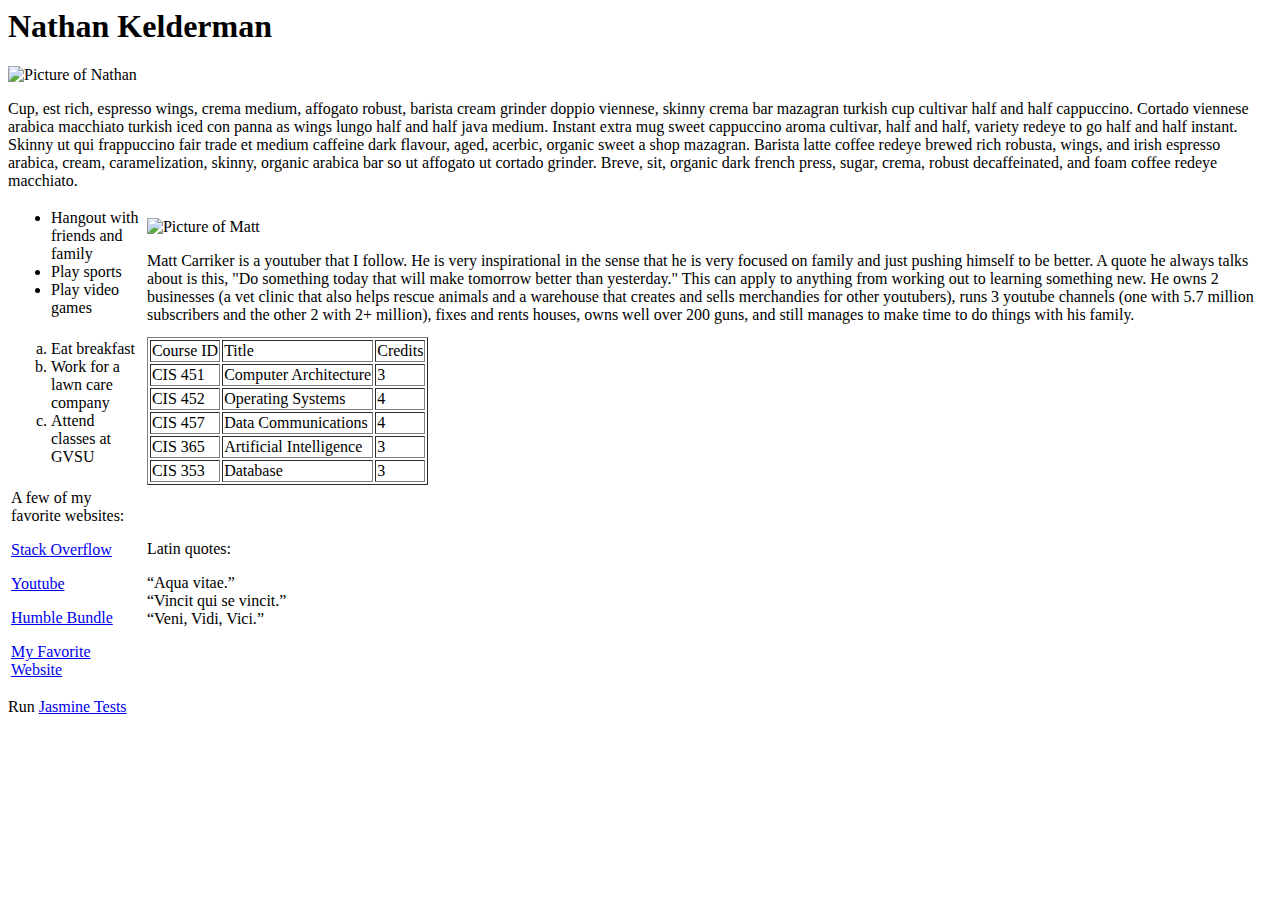
==== index.html @ bc372537 "changed filename" ====
<!DOCTYPE html public>
<html xmlns="http://www.w3.org/1999.xhtml">
  <head>
    <title>Nathan's Webpage</title>
    <link rel="stylesheet" href="./styles.css">
  </head>
  <body>
    <h1>Nathan Kelderman</h1>
    <img class="nathan" src="Nathan.png" alt="Picture of Nathan">
    <p>Cup, est rich, espresso wings, crema medium, affogato robust, barista cream grinder doppio viennese, skinny crema bar mazagran turkish cup cultivar half and half cappuccino. Cortado viennese arabica macchiato turkish iced con panna as wings lungo half and half java medium. Instant extra mug sweet cappuccino aroma cultivar, half and half, variety redeye to go half and half instant. Skinny ut qui frappuccino fair trade et medium caffeine dark flavour, aged, acerbic, organic sweet a shop mazagran. Barista latte coffee redeye brewed rich robusta, wings, and irish espresso arabica, cream, caramelization, skinny, organic arabica bar so ut affogato ut cortado grinder. Breve, sit, organic dark french press, sugar, crema, robust decaffeinated, and foam coffee redeye macchiato.</p>
    <table id="mainTable">
      <tr>
        <td>
          <div class="cellOne">
            <ul>
              <li>Hangout with friends and family</li>
              <li>Play sports</li>
              <li>Play video games</li>
            </ul>
          </div>
        </td>
        <td>
          <div class="cellTwo">
              <img class="mattCarriker" src="MattCarriker.jpg" alt="Picture of Matt">
              <p>Matt Carriker is a youtuber that I follow. He is very inspirational in the sense that he is very focused on family and just pushing himself to be better. A quote he always talks about is this, "Do something today that will make tomorrow better than yesterday." This can apply to anything from working out to learning something new. He owns 2 businesses (a vet clinic that also helps rescue animals and a warehouse that creates and sells merchandies for other youtubers), runs 3 youtube channels (one with 5.7 million subscribers and the other 2 with 2+ million), fixes and rents houses, owns well over 200 guns, and still manages to make time to do things with his family.</p>
          </div>
        </td>
      </tr>
      <tr>
        <td>
          <div class="cellThree">
            <ol type="a">
              <li>Eat breakfast</li>
              <li>Work for a lawn care company</li>
              <li>Attend classes at GVSU</li>
            </ol>
          </div>
        </td>
        <td>
          <div class="cellFour">
            <table id="courseTable" border="1">
              <tr>
                <td>Course ID</td>
                <td>Title</td>
                <td>Credits</td>
              </tr>
              <tr>
                <td>CIS 451</td>
                <td>Computer Architecture</td>
                <td>3</td>
              </tr>
              <tr>
                <td>CIS 452</td>
                <td>Operating Systems</td>
                <td>4</td>
              </tr>
              <tr>
                <td>CIS 457</td>
                <td>Data Communications</td>
                <td>4</td>
              </tr>
              <tr>
                <td>CIS 365</td>
                <td>Artificial Intelligence</td>
                <td>3</td>
              </tr>
              <tr>
                <td>CIS 353</td>
                <td>Database</td>
                <td>3</td>
              </tr>
            </table>
          </div>
        </td>
      </tr>
      <tr>
        <td>
          <div class="cellFive">
          <p>A few of my favorite websites:</p>
          <p><a class="links" href="https://stackoverflow.com/">Stack Overflow</a></p>
          <p><a class="links" href="https://www.youtube.com/">Youtube</a></p>
          <p><a class="links" href="https://www.humblebundle.com/">Humble Bundle</a></p>
          <p><a class="links" href="http://www.cis.gvsu.edu/~dulimarh/jkl/cs371">My Favorite Website</a></p>
          </div>
        </td>
        <td>
            <div class="cellSix">
              <p>Latin quotes:</p>
              <q>Aqua vitae.</q><br/>
              <q class="best">Vincit qui se vincit.</q><br/>
              <q>Veni, Vidi, Vici.</q><br/>
            </div>
          </td>
      </tr>
    </table>
    <p>Run <a href="SpecRunner.html">Jasmine Tests</a></p>
  </body>
</html>
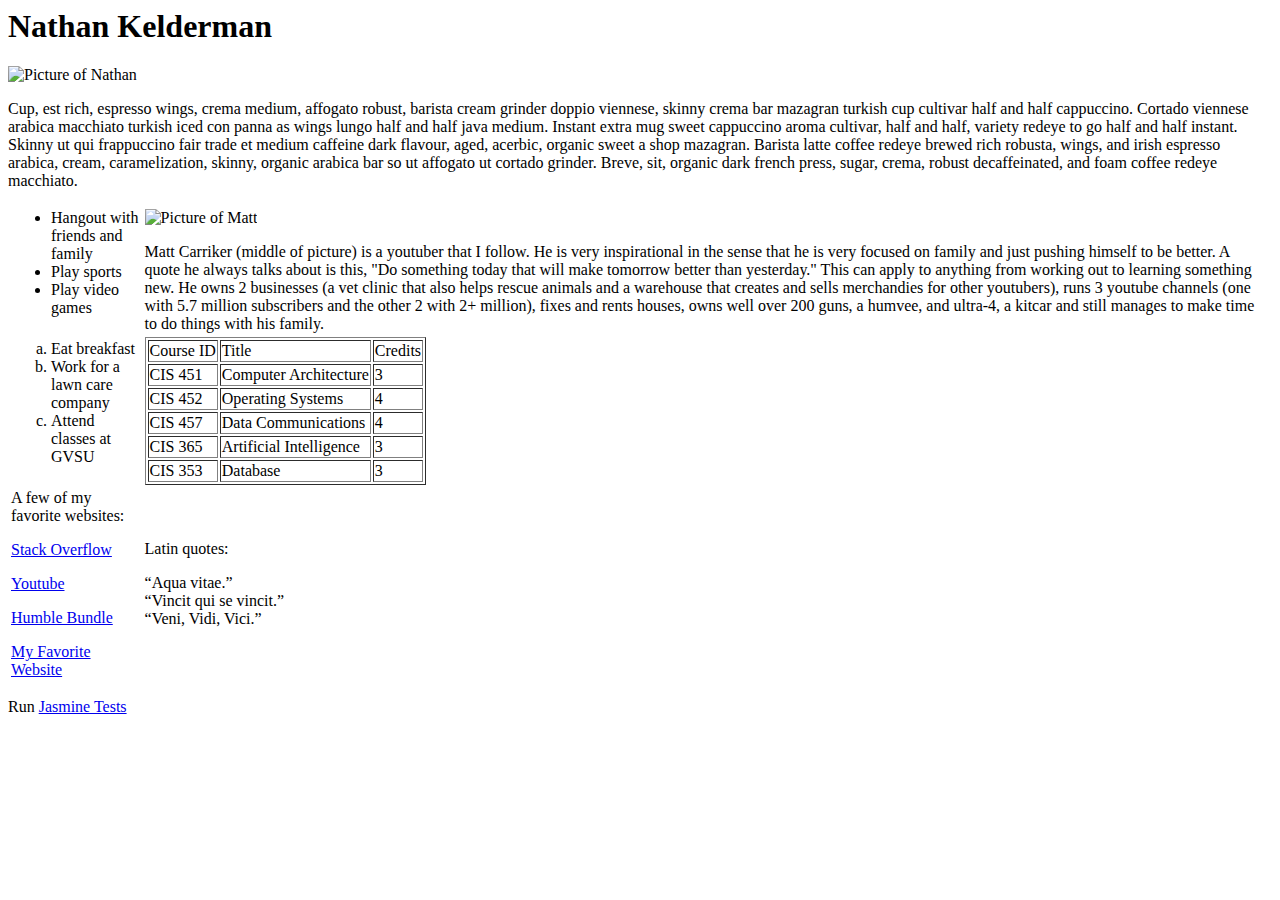
==== commit dbf86750: "edited text" ====
--- a/index.html
+++ b/index.html
@@ -22,7 +22,7 @@
         <td>
           <div class="cellTwo">
               <img class="mattCarriker" src="MattCarriker.jpg" alt="Picture of Matt">
-              <p>Matt Carriker is a youtuber that I follow. He is very inspirational in the sense that he is very focused on family and just pushing himself to be better. A quote he always talks about is this, "Do something today that will make tomorrow better than yesterday." This can apply to anything from working out to learning something new. He owns 2 businesses (a vet clinic that also helps rescue animals and a warehouse that creates and sells merchandies for other youtubers), runs 3 youtube channels (one with 5.7 million subscribers and the other 2 with 2+ million), fixes and rents houses, owns well over 200 guns, and still manages to make time to do things with his family.</p>
+              <p>Matt Carriker (middle of picture) is a youtuber that I follow. He is very inspirational in the sense that he is very focused on family and just pushing himself to be better. A quote he always talks about is this, "Do something today that will make tomorrow better than yesterday." This can apply to anything from working out to learning something new. He owns 2 businesses (a vet clinic that also helps rescue animals and a warehouse that creates and sells merchandies for other youtubers), runs 3 youtube channels (one with 5.7 million subscribers and the other 2 with 2+ million), fixes and rents houses, owns well over 200 guns, a humvee, and ultra-4, a kitcar and still manages to make time to do things with his family.</p>
           </div>
         </td>
       </tr>
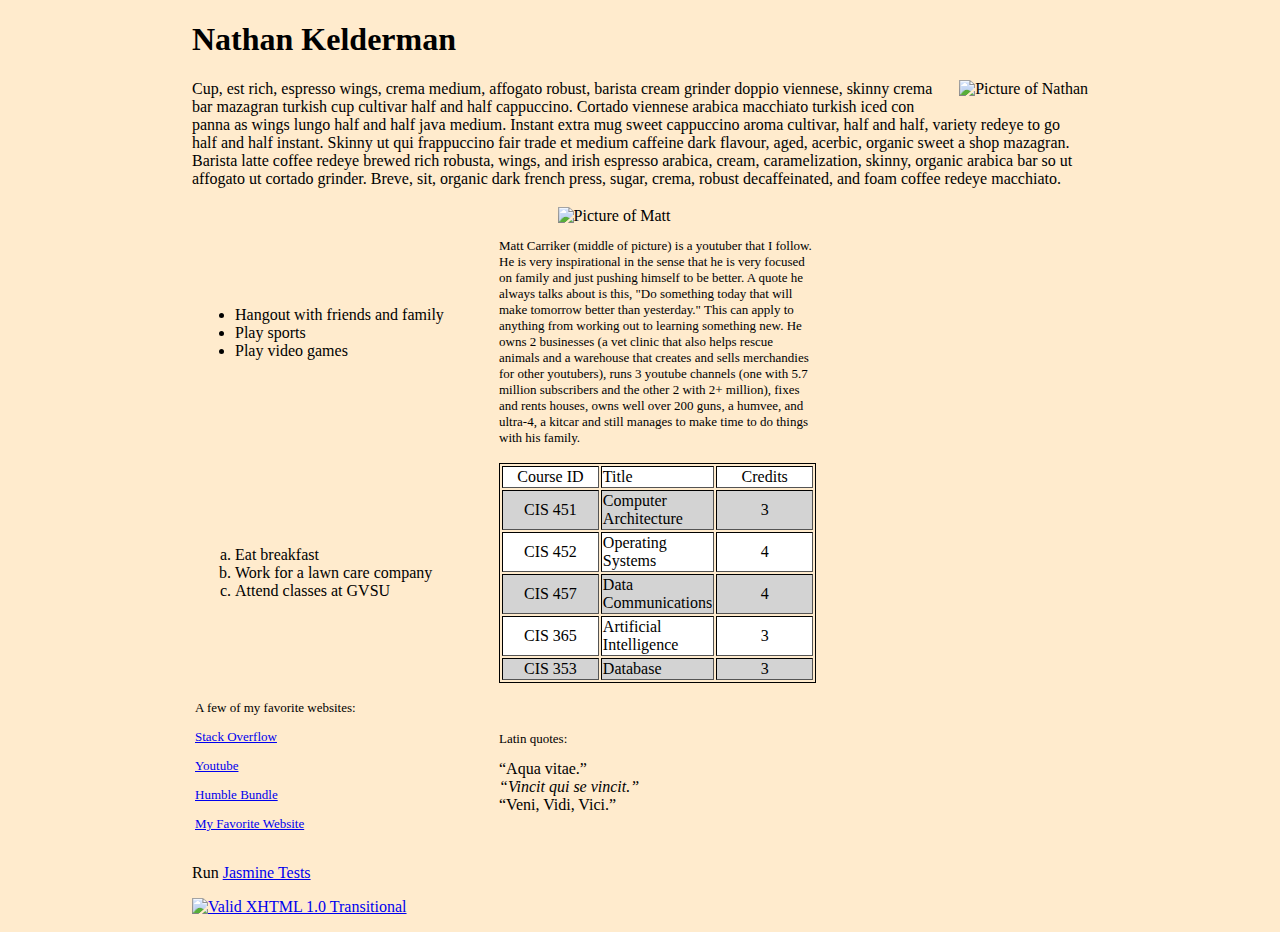
==== commit 7dc29b72: "changed color/layout" ====
--- a/index.html
+++ b/index.html
@@ -1,12 +1,14 @@
-<!DOCTYPE html public>
-<html xmlns="http://www.w3.org/1999.xhtml">
+<!DOCTYPE html PUBLIC "-//W3C//DTD XHTML 1.0 Transitional//EN"
+"http://www.w3.org/TR/xhtml1/DTD/xhtml1-transitional.dtd">
+<html xmlns="http://www.w3.org/1999/xhtml" lang="eng">
   <head>
+    <meta http-equiv="Content-Type" content="text/html; charset=utf-8"/>
     <title>Nathan's Webpage</title>
-    <link rel="stylesheet" href="./styles.css">
+    <link rel="stylesheet" href="./styles.css"/>
   </head>
   <body>
     <h1>Nathan Kelderman</h1>
-    <img class="nathan" src="Nathan.png" alt="Picture of Nathan">
+    <img class="nathan" src="Nathan.png" alt="Picture of Nathan"/>
     <p>Cup, est rich, espresso wings, crema medium, affogato robust, barista cream grinder doppio viennese, skinny crema bar mazagran turkish cup cultivar half and half cappuccino. Cortado viennese arabica macchiato turkish iced con panna as wings lungo half and half java medium. Instant extra mug sweet cappuccino aroma cultivar, half and half, variety redeye to go half and half instant. Skinny ut qui frappuccino fair trade et medium caffeine dark flavour, aged, acerbic, organic sweet a shop mazagran. Barista latte coffee redeye brewed rich robusta, wings, and irish espresso arabica, cream, caramelization, skinny, organic arabica bar so ut affogato ut cortado grinder. Breve, sit, organic dark french press, sugar, crema, robust decaffeinated, and foam coffee redeye macchiato.</p>
     <table id="mainTable">
       <tr>
@@ -21,7 +23,7 @@
         </td>
         <td>
           <div class="cellTwo">
-              <img class="mattCarriker" src="MattCarriker.jpg" alt="Picture of Matt">
+              <img class="mattCarriker" src="MattCarriker.jpg" alt="Picture of Matt"/>
               <p>Matt Carriker (middle of picture) is a youtuber that I follow. He is very inspirational in the sense that he is very focused on family and just pushing himself to be better. A quote he always talks about is this, "Do something today that will make tomorrow better than yesterday." This can apply to anything from working out to learning something new. He owns 2 businesses (a vet clinic that also helps rescue animals and a warehouse that creates and sells merchandies for other youtubers), runs 3 youtube channels (one with 5.7 million subscribers and the other 2 with 2+ million), fixes and rents houses, owns well over 200 guns, a humvee, and ultra-4, a kitcar and still manages to make time to do things with his family.</p>
           </div>
         </td>
@@ -94,6 +96,10 @@
       </tr>
     </table>
     <p>Run <a href="SpecRunner.html">Jasmine Tests</a></p>
+    <p>
+      <a href="http://validator.w3.org/check?uri=referer"><img
+      src="http://www.w3.org/Icons/valid-xhtml10" alt="Valid XHTML 1.0 Transitional" height="31" width="88" /></a>
+    </p>
   </body>
 </html>
 
--- a/styles.css
+++ b/styles.css
@@ -0,0 +1,28 @@
+body { width: 70%; margin: 0 auto; font: medium times; background-color: blanchedalmond; }
+
+.nathan { float: right;  margin-bottom: 5px; margin-left: 5px; }
+
+#mainTable { width: 70%; }
+#mainTable tr td:nth-child(1) { width: 300px; }
+#mainTable tr td div { background-color: blanchedalmond; }
+
+.best { font-style: italic; }
+
+table p { font-size: small; }
+
+#courseTable { border: 1px solid black; }
+#courseTable tr:nth-child(even){ background: lightgrey }
+#courseTable tr:nth-child(odd){ background: white }
+#courseTable tr td:nth-child(1), #courseTable tr td:nth-child(3) {
+    text-align: center;
+    width: 100px;
+}
+
+.mattCarriker { width: 200px; margin: 0 auto; display: block; }
+
+.cellOne { background: white; }
+.cellTwo { background: white; }
+.cellThree { background: white; }
+.cellFour { background: white; }
+.cellFive { background: white; }
+.cellSix { background: white; }